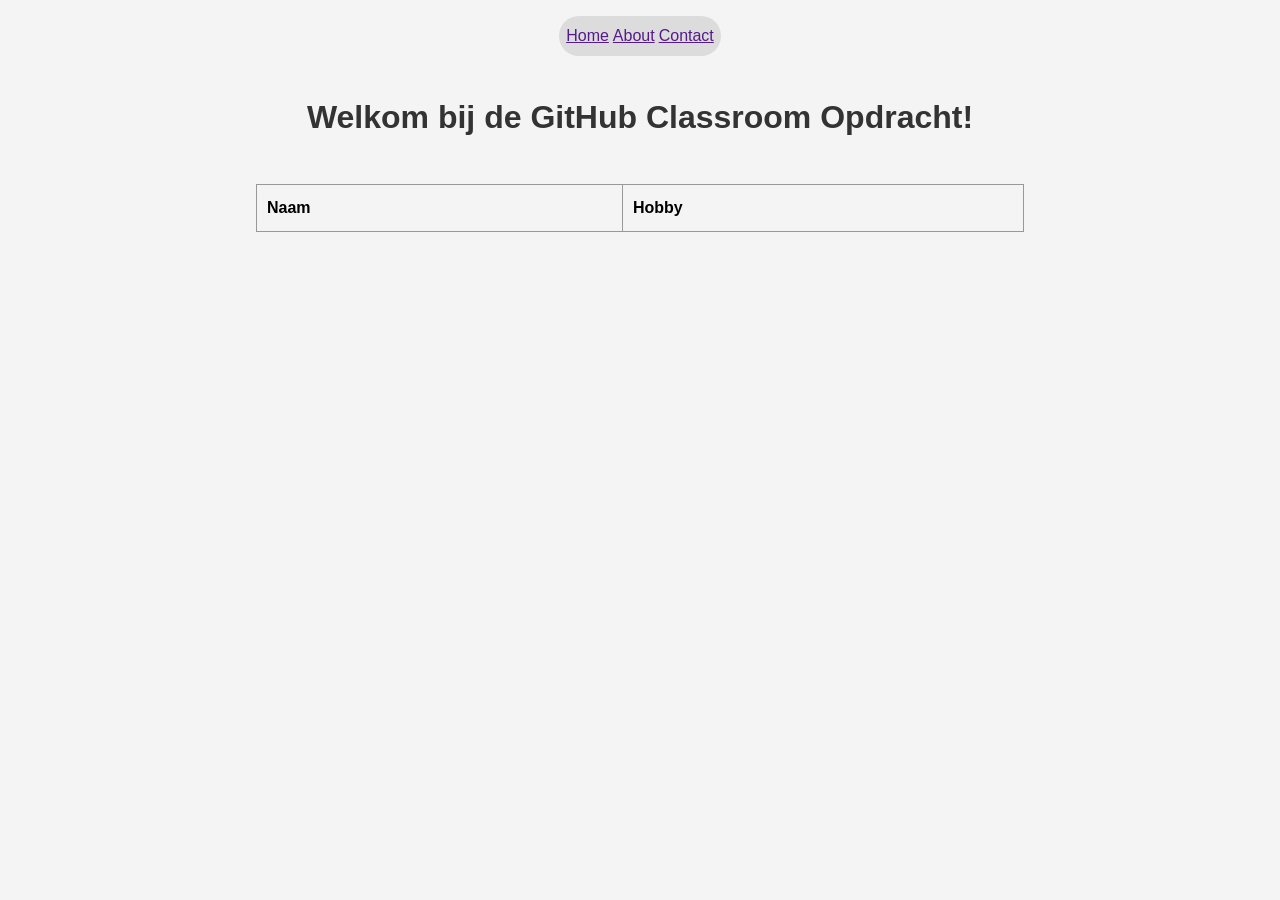
==== index.html @ 7d1b788e "Niewe navigatie balk toegevoegd." ====
<!DOCTYPE html>
<html lang="en">
  <head>
    <meta charset="UTF-8" />
    <meta name="viewport" content="width=device-width, initial-scale=1.0" />
    <title>GitHub Classroom Opdracht</title>
    <link rel="stylesheet" href="style.css" />
  </head>
  <body>
    <p id="links">
      <a href="">Home</a>
      <a href="">About</a>
      <a href="">Contact</a>
    </p>
    <h1>Welkom bij de GitHub Classroom Opdracht!</h1>
    <!-- Voeg hier een paragraaf toe. -->
    <table>
      <tr>
        <th>Naam</th>
        <th>Hobby</th>
      </tr>
      <!-- Student A zal hier een aantal rijen aan de tabel toevoegen. -->
    </table>
    <!-- Student B zal hier een ongeordende lijst toevoegen -->
  </body>
</html>
---- style.css ----
/* Dit is het stylesheet voor de GitHub Classroom Opdracht */

body {
    font-family: Arial, sans-serif;
    line-height: 1.6;
    margin: 0;
    padding: 0;
    background-color: #f4f4f4;
    display: flex;
    flex-flow: column wrap;
}

h1 {
    color: #333;
    text-align: center;
    margin-top: 20px;
}

table {
    width: 60%;
    margin: 20px auto;
    border-collapse: collapse;
}

table, th, td {
    border: 1px solid #999;
}

th, td {
    padding: 10px;
    text-align: left;
}

#links {
    background-color: gainsboro;
    border-radius: 20px;
    padding: 5px;
    display: flex;
    flex-flow: row wrap;
    justify-content: space-between;
    align-self: center;
}

a {
    padding: 2px;
}

/* Student B zal hier extra stijlen toevoegen voor de ongeordende lijst */
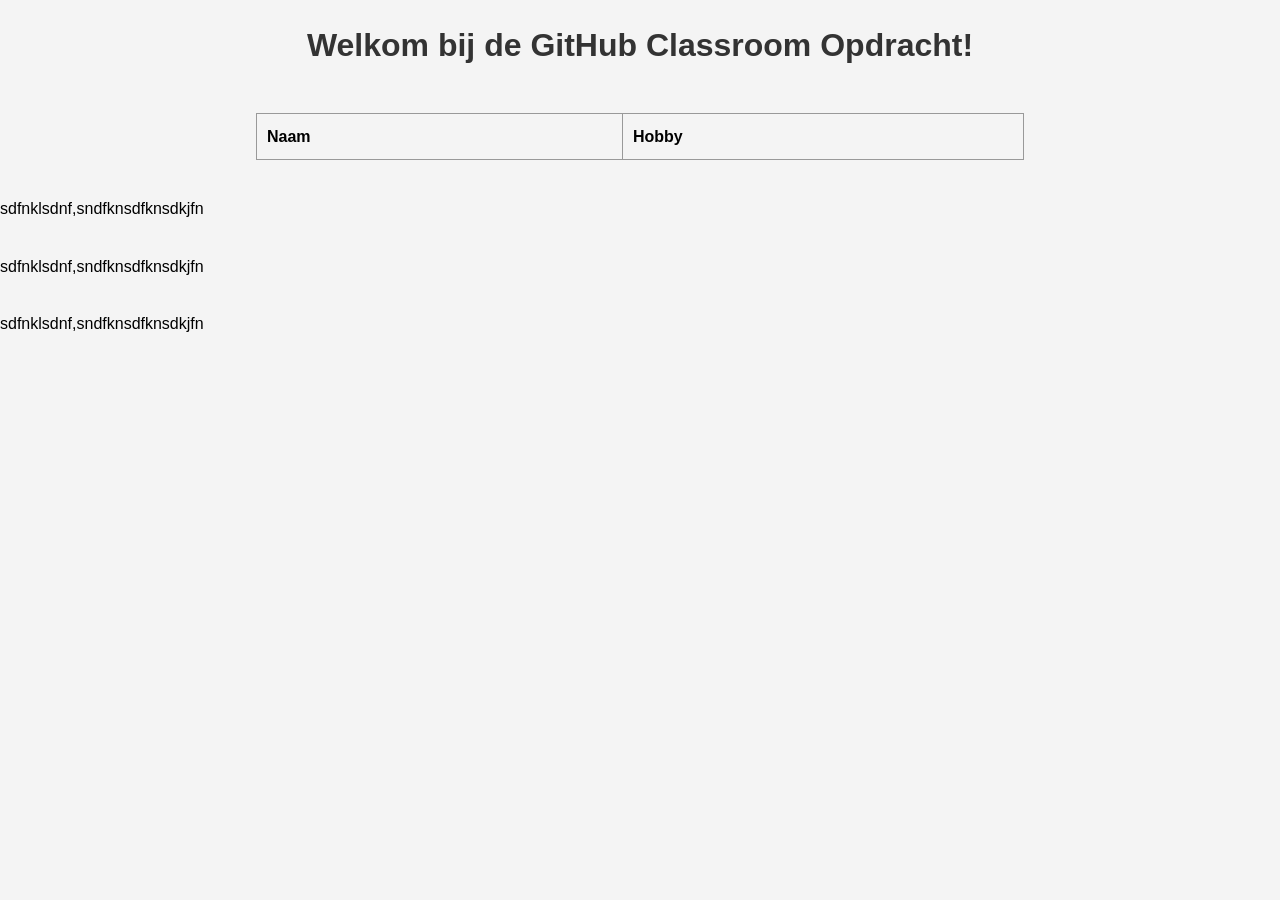
==== commit 8ef93a04: "Paragraaf toegevoegd" ====
--- a/index.html
+++ b/index.html
@@ -1,26 +1,24 @@
 <!DOCTYPE html>
 <html lang="en">
-  <head>
-    <meta charset="UTF-8" />
-    <meta name="viewport" content="width=device-width, initial-scale=1.0" />
+<head>
+    <meta charset="UTF-8">
+    <meta name="viewport" content="width=device-width, initial-scale=1.0">
     <title>GitHub Classroom Opdracht</title>
-    <link rel="stylesheet" href="style.css" />
-  </head>
-  <body>
-    <p id="links">
-      <a href="">Home</a>
-      <a href="">About</a>
-      <a href="">Contact</a>
-    </p>
+    <link rel="stylesheet" href="style.css">
+</head>
+<body>
     <h1>Welkom bij de GitHub Classroom Opdracht!</h1>
-    <!-- Voeg hier een paragraaf toe. -->
+	<!-- Voeg hier een paragraaf toe. -->
     <table>
-      <tr>
-        <th>Naam</th>
-        <th>Hobby</th>
-      </tr>
-      <!-- Student A zal hier een aantal rijen aan de tabel toevoegen. -->
+        <tr>
+            <th>Naam</th>
+            <th>Hobby</th>
+        </tr>
+        <!-- Student A zal hier een aantal rijen aan de tabel toevoegen. -->
     </table>
+    <p>sdfnklsdnf,sndfknsdfknsdkjfn</p>
+    <p>sdfnklsdnf,sndfknsdfknsdkjfn</p>
+    <p>sdfnklsdnf,sndfknsdfknsdkjfn</p>
     <!-- Student B zal hier een ongeordende lijst toevoegen -->
-  </body>
+</body>
 </html>
